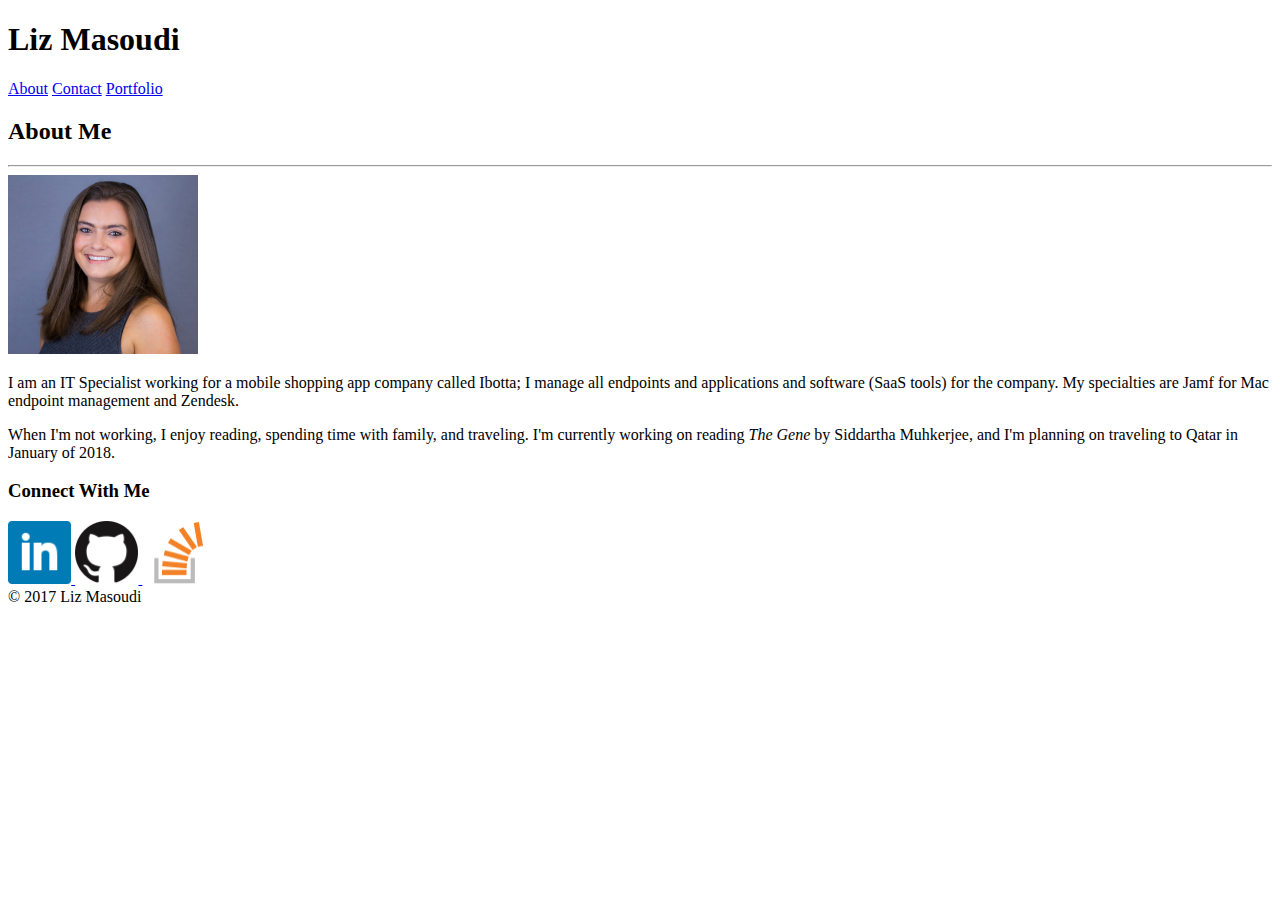
==== index.html @ bfd1ee2e "wrote index.html" ====
<!DOCTYPE html>
<html>
<head>
	<title>Portfolio Bio</title>
	<link rel="stylesheet" type="text/css" href="#">
</head>
<body>

	<header>
		<div class="name">
			<h1>Liz Masoudi</h1>
		</div>

		<div class="navigation">
			<a class="button" href="index.html">About</a>
			<a class="button" href="contact.html">Contact</a>
			<a class="button" href="portfolio.html">Portfolio</a>
		</div>
	</header>	

	<section>
		<h2>About Me</h2>
		<hr>

		<img src="assets/images/lmasoudi_headshot.jpg" height="15%" width="15%">

		<p>
			I am an IT Specialist working for a mobile shopping app company called Ibotta; I manage all endpoints and applications and software (SaaS tools) for the company. My specialties are Jamf for Mac endpoint management and Zendesk. 
		</p>
		<p>
			When I'm not working, I enjoy reading, spending time with family, and traveling. I'm currently working on reading <em>The Gene</em> by Siddartha Muhkerjee, and I'm planning on traveling to Qatar in January of 2018.
		</p>
	</section>

	<nav>
		<h3>Connect With Me</h3>
		<a href="https://www.linkedin.com/in/liz-masoudi-b7183485">
			<img src="assets/images/if_square-linkedin_317725.png" alt="LinkedIn" height="5%" width="5%">
		</a>
		<a href="https://github.com/LizMasoudi">
			<img src="assets/images/if_github_317712.png" alt="GitHub" height="5%" width="5%">
		</a>
		<a href="https://stackoverflow.com/users/8134334/grrlizlybear">
			<img src="assets/images/if_stackoverflow_1220346.png" alt="StackOverflow" height="5%" width="5%">
		</a>
		
	</nav>

	<footer>
		&copy; 2017 Liz Masoudi
	</footer>
</body>
</html>
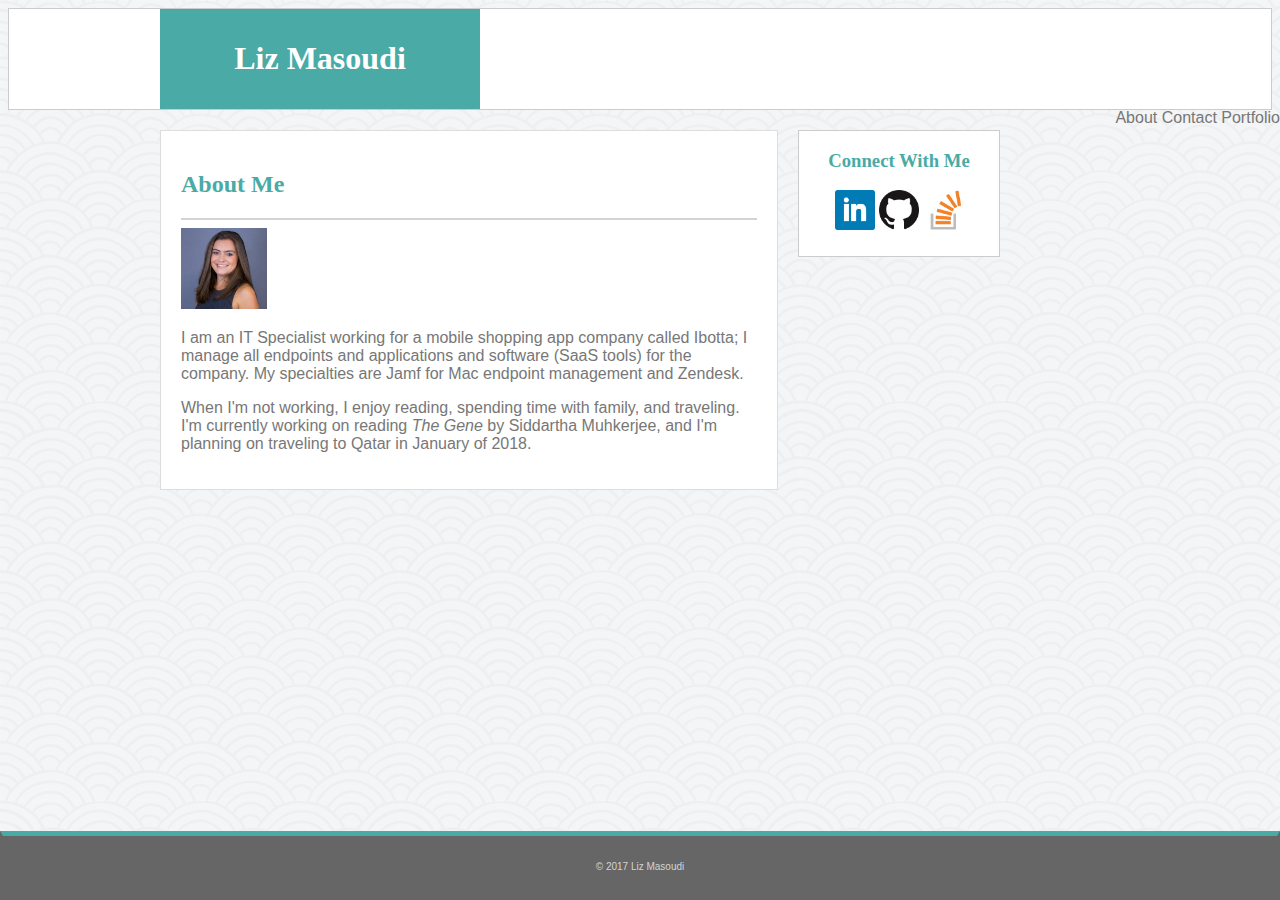
==== commit 60239d10: "draft 1 of CSS" ====
--- a/index.html
+++ b/index.html
@@ -2,49 +2,54 @@
 <html>
 <head>
 	<title>Portfolio Bio</title>
-	<link rel="stylesheet" type="text/css" href="#">
+	<link rel="stylesheet" type="text/css" href="assets/css/style.css">
 </head>
 <body>
 
 	<header>
-		<div class="name">
-			<h1>Liz Masoudi</h1>
-		</div>
+		<div class="container">
+			<div id="name">
+				<h1>Liz Masoudi</h1>
+			</div>
 
-		<div class="navigation">
-			<a class="button" href="index.html">About</a>
-			<a class="button" href="contact.html">Contact</a>
-			<a class="button" href="portfolio.html">Portfolio</a>
+			<nav>
+				<a class="button" href="index.html">About</a>
+				<a class="button" href="contact.html">Contact</a>
+				<a class="button" href="portfolio.html">Portfolio</a>
+			</nav>
+
 		</div>
 	</header>	
 
-	<section>
-		<h2>About Me</h2>
-		<hr>
+	<div class="container">
+		<section class="main-content">
+			<h2>About Me</h2>
+			<hr>
 
-		<img src="assets/images/lmasoudi_headshot.jpg" height="15%" width="15%">
+			<img class ="clearfix" src="assets/images/lmasoudi_headshot.jpg" height="15%" width="15%">
 
-		<p>
-			I am an IT Specialist working for a mobile shopping app company called Ibotta; I manage all endpoints and applications and software (SaaS tools) for the company. My specialties are Jamf for Mac endpoint management and Zendesk. 
-		</p>
-		<p>
-			When I'm not working, I enjoy reading, spending time with family, and traveling. I'm currently working on reading <em>The Gene</em> by Siddartha Muhkerjee, and I'm planning on traveling to Qatar in January of 2018.
-		</p>
-	</section>
+			<p>
+				I am an IT Specialist working for a mobile shopping app company called Ibotta; I manage all endpoints and applications and software (SaaS tools) for the company. My specialties are Jamf for Mac endpoint management and Zendesk. 
+			</p>
+			<p>
+				When I'm not working, I enjoy reading, spending time with family, and traveling. I'm currently working on reading <em>The Gene</em> by Siddartha Muhkerjee, and I'm planning on traveling to Qatar in January of 2018.
+			</p>
+		</section>
 
-	<nav>
-		<h3>Connect With Me</h3>
-		<a href="https://www.linkedin.com/in/liz-masoudi-b7183485">
-			<img src="assets/images/if_square-linkedin_317725.png" alt="LinkedIn" height="5%" width="5%">
-		</a>
-		<a href="https://github.com/LizMasoudi">
-			<img src="assets/images/if_github_317712.png" alt="GitHub" height="5%" width="5%">
-		</a>
-		<a href="https://stackoverflow.com/users/8134334/grrlizlybear">
-			<img src="assets/images/if_stackoverflow_1220346.png" alt="StackOverflow" height="5%" width="5%">
-		</a>
-		
-	</nav>
+		<section id="connect">
+			<h3>Connect With Me</h3>
+			<a href="https://www.linkedin.com/in/liz-masoudi-b7183485">
+				<img src="assets/images/if_square-linkedin_317725.png" alt="LinkedIn" height="40px" width="40px">
+			</a>
+			<a href="https://github.com/LizMasoudi">
+				<img src="assets/images/if_github_317712.png" alt="GitHub" height="40px" width="40px">
+			</a>
+			<a href="https://stackoverflow.com/users/8134334/grrlizlybear">
+				<img src="assets/images/if_stackoverflow_1220346.png" alt="StackOverflow" height="40px" width="40px">
+			</a>
+			
+		</section>
+	</div>
 
 	<footer>
 		&copy; 2017 Liz Masoudi
--- a/assets/css/style.css
+++ b/assets/css/style.css
@@ -0,0 +1,159 @@
+body {
+	background-image: url("../images/seigaiha.png"); /*you need to go up a directory level, which is why you need the ..!*/
+	
+}
+
+header {
+	background-color: white;
+	color: #777777;
+	font-family: 'Georgia', Times, Times New Roman, serif;
+	
+	/*border*/
+	border-color: #cccccc;
+	border-style: solid;
+	border-width:thin;
+
+}
+
+nav {
+	position:absolute;
+	right:0%;
+	color: #777777;
+	font-family: 'Arial', 'Helvetica Neue', Helvetica, sans-serif;
+
+}
+
+.container {
+	width: 960px;
+    margin: auto;
+}
+
+#name {
+	background-color: #4aaaa5;
+	text-align: center;
+	width: 300px;
+	padding: 10px;
+	position: relative;
+}
+
+.button {
+	width: 25px;
+	border-right-color: #777777;
+}
+
+.main-content {
+	float: left;
+	background-color: #ffffff;
+	width: 60%;
+	margin: 20px 20px 20px 0px;
+	padding: 20px;
+
+	/*border*/
+	border-style: solid;
+	border-width: thin;
+	border-color: #dddddd;
+}
+
+.portfolio-image {
+	width: 25%;
+}
+
+
+p {
+	color: #777777;
+	font-family: 'Arial', 'Helvetica Neue', Helvetica, sans-serif;
+}
+
+a {
+	color: #777777;
+	font-family: 'Arial', 'Helvetica Neue', Helvetica, sans-serif;
+	text-decoration: none;
+}
+
+hr {
+	height: 2px;
+	border: none;
+	background-color: #d3d3d3;
+}
+
+form {
+	color: #777777;
+	font-family: 'Arial', 'Helvetica Neue', Helvetica, sans-serif;
+}
+
+h1 {
+	color: #ffffff;
+	font-family: 'Georgia', Times, Times New Roman, serif;
+}
+
+h2 {
+	color: #4aaaa5;
+	font-family: 'Georgia', Times, Times New Roman, serif;
+}
+
+h3 {
+	color: #4aaaa5;
+	font-family: 'Georgia', Times, Times New Roman, serif;
+}
+
+
+#connect {
+	float: left;
+	margin: 20px 20px 20px 0px;
+
+	background-color: #ffffff;
+	color: #777777;
+	font-family: 'Arial', 'Helvetica Neue', Helvetica, sans-serif;
+	text-align: center;
+
+	/*border*/
+	border-color: #cccccc;
+	border-style: solid;
+	border-width:thin;
+
+	/*size & positioning*/
+	width: 200px;
+	height: 125px;
+
+}
+
+
+footer {
+	background-color: #666666;
+	color: #d3d3d3;
+	font-family: 'Arial', 'Helvetica Neue', Helvetica, sans-serif;
+	font-size: x-small;
+	text-align: center;
+	padding:25px;
+
+	/*top border*/
+	border-style: solid;
+	border-top-color: #4aaaa5;
+	border-top-width: thick;
+	border-right-color: #666666;
+	border-bottom-color: #666666;
+	border-left-color: #666666;
+
+	/*positioning*/
+	position: fixed;
+  	right: 0;
+  	bottom: 0;
+  	left: 0;
+
+}
+
+.clearfix {
+	overflow: auto;
+}
+
+
+
+
+
+
+
+
+
+
+
+
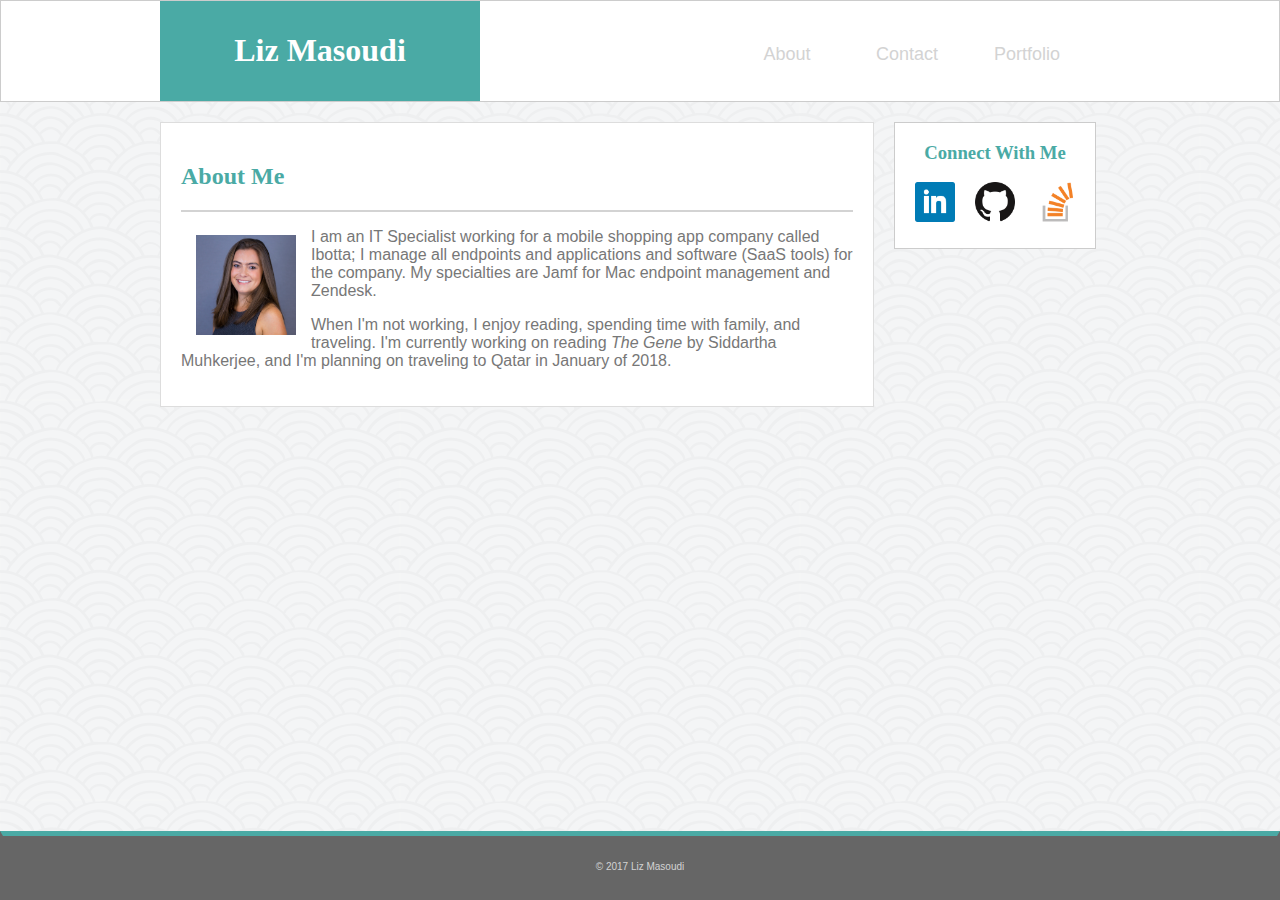
==== commit 6cf72b54: "created nav bar, main portfolio page, and contact page" ====
--- a/index.html
+++ b/index.html
@@ -12,21 +12,22 @@
 				<h1>Liz Masoudi</h1>
 			</div>
 
-			<nav>
-				<a class="button" href="index.html">About</a>
-				<a class="button" href="contact.html">Contact</a>
-				<a class="button" href="portfolio.html">Portfolio</a>
-			</nav>
-
+ 			<nav>
+				<ul>
+					<li><a href="index.html">About</a></li>
+					<li><a href="contact.html">Contact</a></li>
+					<li><a href="portfolio.html">Portfolio</a></li>
+				</ul>
+			</nav>	 
 		</div>
-	</header>	
+	</header>
 
 	<div class="container">
 		<section class="main-content">
 			<h2>About Me</h2>
 			<hr>
 
-			<img class ="clearfix" src="assets/images/lmasoudi_headshot.jpg" height="15%" width="15%">
+			<img id="profile-image" src="assets/images/lmasoudi_headshot.jpg" height="100px" width="100px">
 
 			<p>
 				I am an IT Specialist working for a mobile shopping app company called Ibotta; I manage all endpoints and applications and software (SaaS tools) for the company. My specialties are Jamf for Mac endpoint management and Zendesk. 
--- a/assets/css/style.css
+++ b/assets/css/style.css
@@ -1,13 +1,13 @@
 body {
 	background-image: url("../images/seigaiha.png"); /*you need to go up a directory level, which is why you need the ..!*/
-	
+	margin: 0;
+    padding: 0;
 }
 
 header {
 	background-color: white;
 	color: #777777;
-	font-family: 'Georgia', Times, Times New Roman, serif;
-	
+	height:100px;
 	/*border*/
 	border-color: #cccccc;
 	border-style: solid;
@@ -15,17 +15,91 @@
 
 }
 
+
+h1 {
+	color: #ffffff;
+	font-family: 'Georgia', Times, Times New Roman, serif;
+    display: inline-block;
+}
+
+h2 {
+	color: #4aaaa5;
+	font-family: 'Georgia', Times, Times New Roman, serif;
+}
+
+h3 {
+	color: #4aaaa5;
+	font-family: 'Georgia', Times, Times New Roman, serif;
+}
+
+
+
+/*nav {
+    background-color: black;
+    color: white;
+}*/
+
 nav {
-	position:absolute;
-	right:0%;
-	color: #777777;
-	font-family: 'Arial', 'Helvetica Neue', Helvetica, sans-serif;
-
+	padding:35px;
+}
+
+nav ul {
+    list-style: none;
+    text-align: center;
+    padding: 0;
+    margin: 0;
+    float: right;
+/*    height: 30vh;*/
+}
+
+nav li {
+    font-family:'Arial', 'Helvetica Neue', Helvetica, sans-serif;
+/*    line-height: 150%;*/
+    height: 40px;
+    display: inline-block;
+}
+
+nav a {
+    text-decoration: none;
+    color: #d3d3d3;
+    display: block;
+/*    transition: .3s background-color;*/
+    width: 100px;
+    border-bottom: none;
+    font-size: 18px;
+}
+
+form h4 {
+	color: #777777;
+	font-family: 'Arial', 'Helvetica Neue', Helvetica, sans-serif;
+	font-style:none;
+	font-weight:200;
+
+}
+
+form input[type=submit]{
+	width:100px;
+	background-color:#4aaaa5;
+	color:#ffffff;
+	font-size:16px;
+	border:none;
+	padding:10px;
+	margin-top:10px;
+
+}
+
+form input[type=text]{
+	position: relative;
+    width: 95%;
+    border: 1px solid #dddddd;
+    color: #666666;
+    height: 25px;
 }
 
 .container {
 	width: 960px;
     margin: auto;
+    background-color: #ffffff;
 }
 
 #name {
@@ -33,18 +107,15 @@
 	text-align: center;
 	width: 300px;
 	padding: 10px;
-	position: relative;
-}
-
-.button {
-	width: 25px;
-	border-right-color: #777777;
+	margin: 0;
+	display:inline-block;
+	float:left;
 }
 
 .main-content {
 	float: left;
 	background-color: #ffffff;
-	width: 60%;
+	width: 70%;
 	margin: 20px 20px 20px 0px;
 	padding: 20px;
 
@@ -54,20 +125,49 @@
 	border-color: #dddddd;
 }
 
+#profile-image {
+	float:left;
+	padding: 15px;
+}
+
+.portfolio-list {
+	list-style: none;
+    text-align: center;
+    padding: 0;
+    margin: 0;
+    float: left;
+}
+
 .portfolio-image {
-	width: 25%;
-}
-
+	float: left;
+	width: 200px;
+    height: 200px;
+    overflow: hidden;
+	padding: 20px;
+}
+
+.image-text {
+	float: left;
+	width: 160px;
+	padding: 20px;
+/*	position: relative;
+	left:-38%;*/
+	background-color: #4aaaa5;
+	color: #ffffff;
+	text-align: center;
+}
 
 p {
 	color: #777777;
 	font-family: 'Arial', 'Helvetica Neue', Helvetica, sans-serif;
+	display: block;
 }
 
 a {
 	color: #777777;
 	font-family: 'Arial', 'Helvetica Neue', Helvetica, sans-serif;
 	text-decoration: none;
+	padding:8px;
 }
 
 hr {
@@ -76,25 +176,16 @@
 	background-color: #d3d3d3;
 }
 
-form {
-	color: #777777;
-	font-family: 'Arial', 'Helvetica Neue', Helvetica, sans-serif;
-}
-
-h1 {
-	color: #ffffff;
-	font-family: 'Georgia', Times, Times New Roman, serif;
-}
-
-h2 {
-	color: #4aaaa5;
-	font-family: 'Georgia', Times, Times New Roman, serif;
-}
-
-h3 {
-	color: #4aaaa5;
-	font-family: 'Georgia', Times, Times New Roman, serif;
-}
+textarea {
+    position: relative;
+    width: 95%;
+    border: 1px solid #dddddd;
+    padding: 10px;
+    resize: none;
+    color: #666666;
+    font-size: 14px;
+}
+
 
 
 #connect {
@@ -144,16 +235,17 @@
 
 .clearfix {
 	overflow: auto;
-}
-
-
-
-
-
-
-
-
-
-
-
-
+	clear:both;
+}
+
+
+
+
+
+
+
+
+
+
+
+
